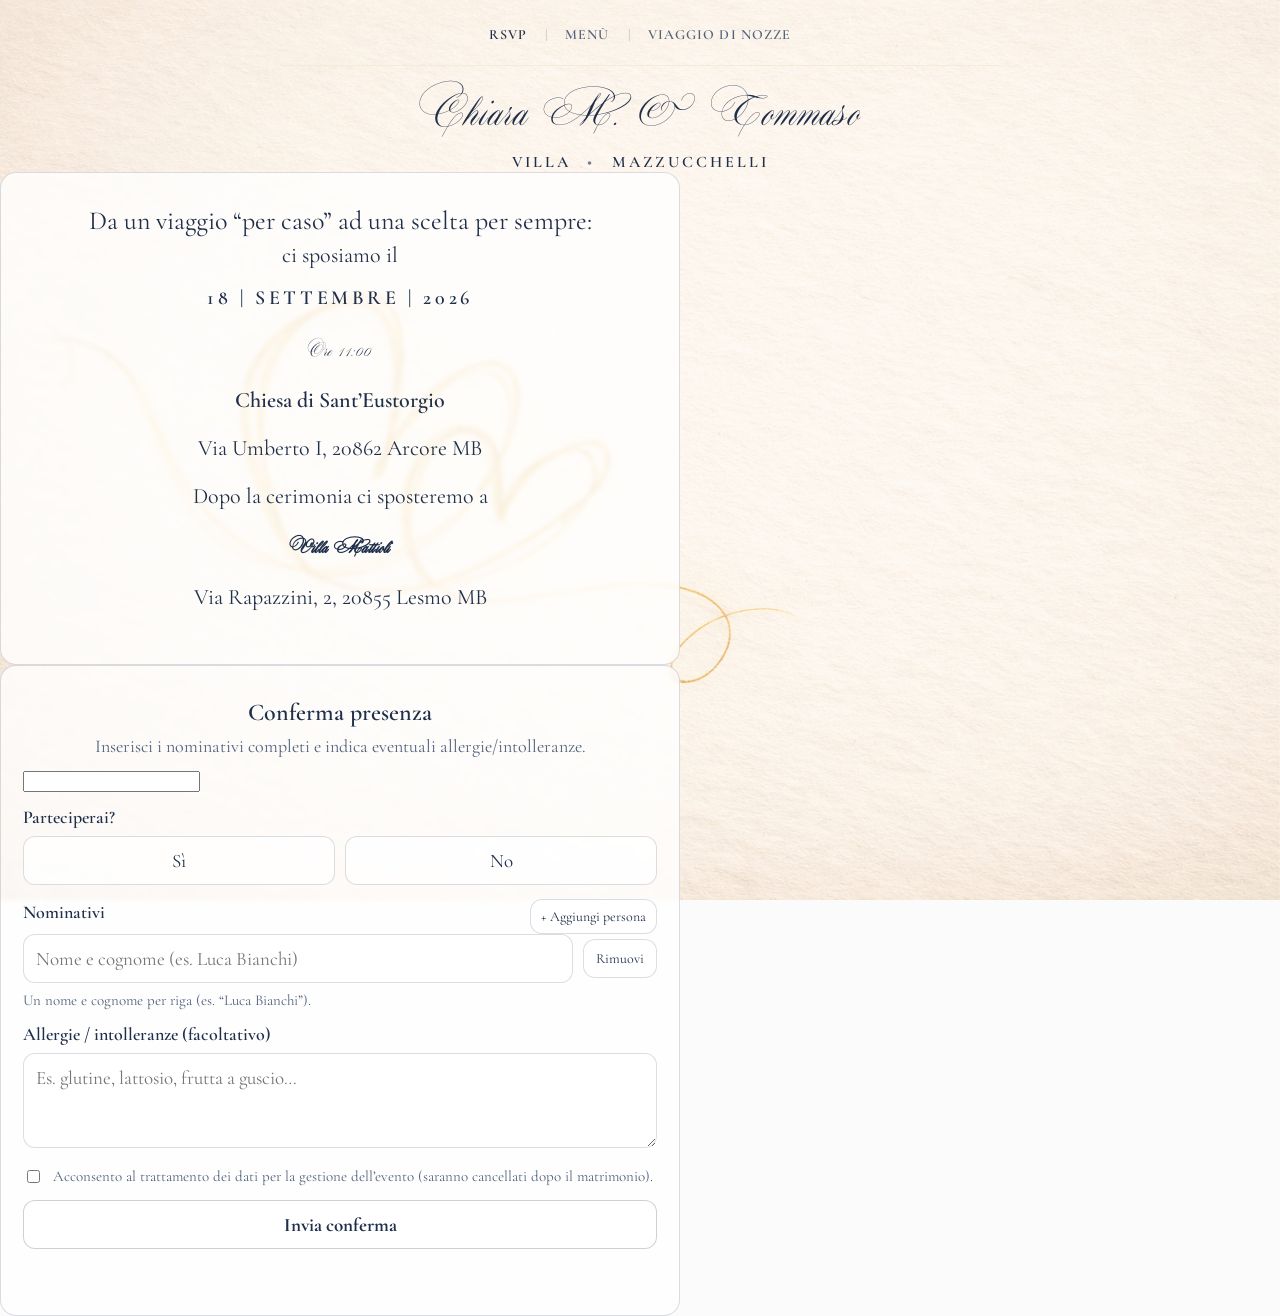
==== index.html @ c19ed65e "Update index.html" ====
<!doctype html>
<html lang="it">
<head>
  <meta charset="utf-8" />
  <meta name="viewport" content="width=device-width,initial-scale=1" />
  <title>Chiara & Tommaso — 18 Settembre 2026</title>
  <meta name="robots" content="noindex,nofollow" />

  <!-- Cormorant Garamond -->
  <link rel="preconnect" href="https://fonts.googleapis.com">
  <link rel="preconnect" href="https://fonts.gstatic.com" crossorigin>
  <link href="https://fonts.googleapis.com/css2?family=Cormorant+Garamond:wght@300;400;500;600&family=Waterfall&display=swap" rel="stylesheet">

 <link rel="stylesheet" href="style.css?v=1001">
</head>

<body class="bg-rsvp">

    <!-- HERO -->
<header class="hero">
<nav class="nav" aria-label="Navigazione">
  <a class="nav__link is-active" href="./">RSVP</a>
  <span class="nav__sep" aria-hidden="true">|</span>
  <a class="nav__link" href="menu.html">Menù</a>
  <span class="nav__sep" aria-hidden="true">|</span>
  <a class="nav__link" href="viaggio.html">Viaggio di nozze</a>
</nav>

  <!-- Monogramma + Cuori (avorio) -->

  <p class="names maratre">Chiara M. &amp; Tommaso</p>
  <p class="surnames"><span>VILLA</span> <span class="dot">•</span> <span>MAZZUCCHELLI</span></p>
</header>

    <!-- INVITO -->
    <section class="card">
      <p class="lead">Da un viaggio “per caso” ad una scelta per sempre:</p>
      <p class="lead2">ci sposiamo il</p>

      <p class="date">18 | SETTEMBRE | 2026</p>

      <div class="block">
        <p class="maratre">Ore 11:00</p>
        <p class="bold">Chiesa di Sant’Eustorgio</p>
        <p>Via Umberto I, 20862 Arcore MB</p>
      </div>

      <div class="block">
        <p>Dopo la cerimonia ci sposteremo a</p>
        <p class="bold maratre">Villa Mattioli</p>
        <p>Via Rapazzini, 2, 20855 Lesmo MB</p>
      </div>
    </section>

    <!-- RSVP -->
    <section class="card">
      <h2 class="title">Conferma presenza</h2>
      <p class="small">Inserisci i nominativi completi e indica eventuali allergie/intolleranze.</p>

      <form id="rsvpForm" class="form" autocomplete="on">
        <!-- Honeypot anti-spam (non compilare) -->
        <input type="text" name="website" id="website" class="hp" tabindex="-1" autocomplete="off" />

        <div class="row">
          <label class="label">Parteciperai?</label>
          <div class="segmented" role="group" aria-label="RSVP">
            <label class="seg">
              <input type="radio" name="rsvp" value="Sì" required>
              <span>Sì</span>
            </label>
            <label class="seg">
              <input type="radio" name="rsvp" value="No" required>
              <span>No</span>
            </label>
          </div>
        </div>

        <div class="row">
          <div class="between">
            <label class="label">Nominativi</label>
            <button type="button" class="btn ghost" id="addPerson">+ Aggiungi persona</button>
          </div>

          <div id="people" class="people"></div>
          <p class="hint">Un nome e cognome per riga (es. “Luca Bianchi”).</p>
        </div>

        <div class="row" id="allergieRow">
          <label class="label" for="allergie">Allergie / intolleranze (facoltativo)</label>
          <textarea class="input textarea" id="allergie" rows="3"
            placeholder="Es. glutine, lattosio, frutta a guscio…"></textarea>
        </div>

        <div class="row">
          <label class="check">
            <input type="checkbox" required />
            <span>Acconsento al trattamento dei dati per la gestione dell’evento (saranno cancellati dopo il matrimonio).</span>
          </label>
        </div>

        <button class="btn primary" type="submit" id="submitBtn">Invia conferma</button>
        <p class="status" id="status" aria-live="polite"></p>
      </form>
    </section>

  </main>

  <script src="script.js"></script>
</body>
</html>
---- style.css ----
:root{
  --ink:#1f2f4a;
  --muted:#51627d;
  --paper:#fbfbfb;
  --ivory:#F4E9D6;
  --card:rgba(255,255,255,.78);
  --line:rgba(31,47,74,.16);
}

*{ box-sizing:border-box; }

/* ===== FONT MARATRE ===== */
@font-face{
  font-family:"Maratre";
  src: url("assets/fonts/Maratre/Maratre.otf") format("opentype");
  font-weight:400;
  font-style:normal;
  font-display:swap;
}

.maratre{
  font-family:"Maratre","Cormorant Garamond",serif !important;
  letter-spacing:.02em;
}

/* Maratre: leggibilità (forzata) */
.names.maratre{
  font-size: clamp(42px, 4.6vw, 64px) !important;
  line-height: 1.05 !important;
}
.title.maratre{
  font-size: clamp(26px, 3.2vw, 36px) !important;
}
.block .maratre,
.bold.maratre{
  font-size: clamp(18px, 2.1vw, 24px) !important;
}

/* ===== BASE + BACKGROUND ===== */
.page, .hero, .card{ position:relative; z-index:2; }

body{
  margin:0;
  color:var(--ink);
  font-family:"Cormorant Garamond", serif;
  background: var(--paper);
  position:relative;
  overflow-x:hidden;
}

/* layer immagine */
body::before{
  content:"";
  position:fixed;
  inset:0;
  z-index:0;
  pointer-events:none;
  background-repeat:no-repeat;
  background-position:center;
  background-size:cover; /* full screen */
}

/* velo carta */
body::after{
  content:"";
  position:fixed;
  inset:0;
  z-index:1;
  pointer-events:none;
  background: rgba(244,233,214,0.06);
}

/* RSVP + MENU (cuori) */
body.bg-rsvp::before,
body.bg-menu::before{
  background-image:url("assets/img/sfondo-rsvp-2.PNG");
  background-position:left top;
  background-size:cover; /* full screen */
}

/* VIAGGIO (desktop wide) */
body.bg-viaggio::before{
  background-image:url("assets/img/sfondo-viaggio-webp.png");
  background-position:center;
  background-size:cover; /* full screen */
}

/* Mobile: usa versioni portrait per evitare crop “brutto” */
@media (max-width: 820px), (orientation: portrait){
  body::before, body::after{ position:absolute; }

  body.bg-rsvp::before,
  body.bg-menu::before{
    background-image:url("assets/img/sfondo-rsvp-2.PNG");
    background-position:center;
    background-size:cover;
  }

  body.bg-viaggio::before{
    background-image:url("assets/img/sfondo-viaggio-mobile.png");
    background-position:center;
    background-size:cover;
  }

  .names.maratre{ font-size: 44px !important; }
  .title.maratre{ font-size: 28px !important; }
  .block .maratre, .bold.maratre{ font-size: 19px !important; }
}

/* ===== LAYOUT ===== */
.page{
  min-height:100vh;
  display:flex;
  flex-direction:column;
  align-items:center;
  padding:56px 18px;
  gap:22px;
}

.hero{ text-align:center; margin-top:8px; }

.nav{
  display:flex;
  justify-content:center;
  align-items:center;
  gap:14px;
  margin:0 auto 14px;
  padding:10px 0 14px;
  width:min(720px, 100%);
  border-bottom: 1px solid rgba(244,233,214,.85);
}
.nav__link{
  text-decoration:none;
  color: var(--muted);
  font-weight:600;
  letter-spacing:.08em;
  text-transform:uppercase;
  font-size:14px;
  padding:8px 4px;
}
.nav__sep{ color: rgba(31,47,74,.32); font-size:14px; }
.nav__link.is-active{ color: var(--ink); }
.nav__link:hover{ color: var(--ink); }

.names{
  margin:0;
  color:var(--ink);
}
.surnames{
  margin:10px 0 0;
  letter-spacing:.18em;
  text-transform:uppercase;
  font-weight:600;
  color:var(--ink);
  font-size:16px;
}
.surnames .dot{ margin:0 .6em; opacity:.6; }

.card{
  width:min(680px, 100%);
  text-align:center;
  padding:32px 22px;
  background: var(--card);
  border-radius:16px;
  border:1px solid var(--line);
  backdrop-filter: blur(2px);
}

.lead{ font-size:26px; margin:0 0 6px; }
.lead2{ font-size:22px; margin:0 0 18px; }
.date{
  letter-spacing:0.18em;
  font-weight:600;
  margin:0 0 26px;
  font-size:20px;
}
.block{ margin:18px 0 0; font-size:22px; }
.bold{ font-weight:600; }
.title{ font-size:24px; margin:0 0 8px; font-weight:600; }
.small{ margin:0 0 12px; color:var(--muted); font-size:18px; }

/* FORM */
.form{ text-align:left; margin-top:14px; }
.row{ margin:14px 0; }
.label{ display:block; font-size:18px; margin:0 0 8px; font-weight:600; color:var(--ink); }
.input{
  width:100%;
  padding:12px;
  border-radius:12px;
  border:1px solid var(--line);
  background: rgba(255,255,255,.88);
  font-family: inherit;
  font-size:19px;
  color:var(--ink);
  outline:none;
}
.textarea{ resize:vertical; }
.segmented{ display:flex; gap:10px; }
.seg{ flex:1; border:1px solid var(--line); border-radius:12px; overflow:hidden; background: rgba(255,255,255,.75); }
.seg input{ display:none; }
.seg span{ display:block; padding:12px 10px; text-align:center; cursor:pointer; font-size:19px; }
.seg input:checked + span{ background: rgba(31,47,74,.08); font-weight:700; }
.between{ display:flex; align-items:center; justify-content:space-between; gap:12px; }
.people{ display:flex; flex-direction:column; gap:10px; }
.personRow{ display:flex; gap:10px; align-items:center; }
.personRow .input{ flex:1; }

button, .btn{ -webkit-appearance:none; appearance:none; }
.btn{
  border:1px solid var(--line);
  background: rgba(255,255,255,.78);
  padding:10px 12px;
  border-radius:12px;
  cursor:pointer;
  font-family: inherit;
  font-size:17px;
  color:var(--ink) !important;
  -webkit-text-fill-color: var(--ink) !important;
}
.btn.primary{
  width:100%;
  padding:12px 14px;
  font-size:19px;
  font-weight:700;
  background-color: rgba(255,255,255,.92) !important;
  border:1px solid rgba(31,47,74,.22) !important;
}
.btn.primary:disabled{ opacity:.7; }
.btn.ghost{ padding:8px 10px; font-size:14px; }
.btn.danger{ padding:10px 12px; font-size:14px; }
.hint{ margin:8px 0 0; color:var(--muted); font-size:15px; }
.check{ display:flex; gap:10px; align-items:flex-start; font-size:15px; color:var(--muted); }
.status{ margin:12px 0 0; text-align:center; font-size:16px; min-height:22px; }

/* MAP */
.mapWrap{
  margin:16px 0 0;
  border:1px solid rgba(31,47,74,.16);
  border-radius:18px;
  overflow:hidden;
  background: rgba(255,255,255,.72);
  box-shadow: 0 10px 30px rgba(31,47,74,.08);
}
.mapBar{
  display:flex;
  justify-content:space-between;
  align-items:center;
  padding:10px 14px;
  border-bottom:1px solid rgba(31,47,74,.12);
  color: var(--muted);
  font-size:14px;
}
.mapLabel{ letter-spacing:.06em; text-transform:uppercase; font-weight:600; }
.mapLink{
  text-decoration:none;
  color: var(--ink);
  font-weight:700;
  letter-spacing:.06em;
  text-transform:uppercase;
  font-size:13px;
  padding:6px 10px;
  border:1px solid rgba(31,47,74,.18);
  border-radius:999px;
  background: rgba(255,255,255,.65);
}
.mapWrap iframe{ width:100%; height:420px; border:0; display:block; }

/* MOBILE */
@media (max-width: 420px){
  .lead{ font-size:22px; }
  .lead2{ font-size:18px; }
  .block{ font-size:20px; }
  .date{ font-size:18px; }
  .mapWrap iframe{ height:340px; }
}
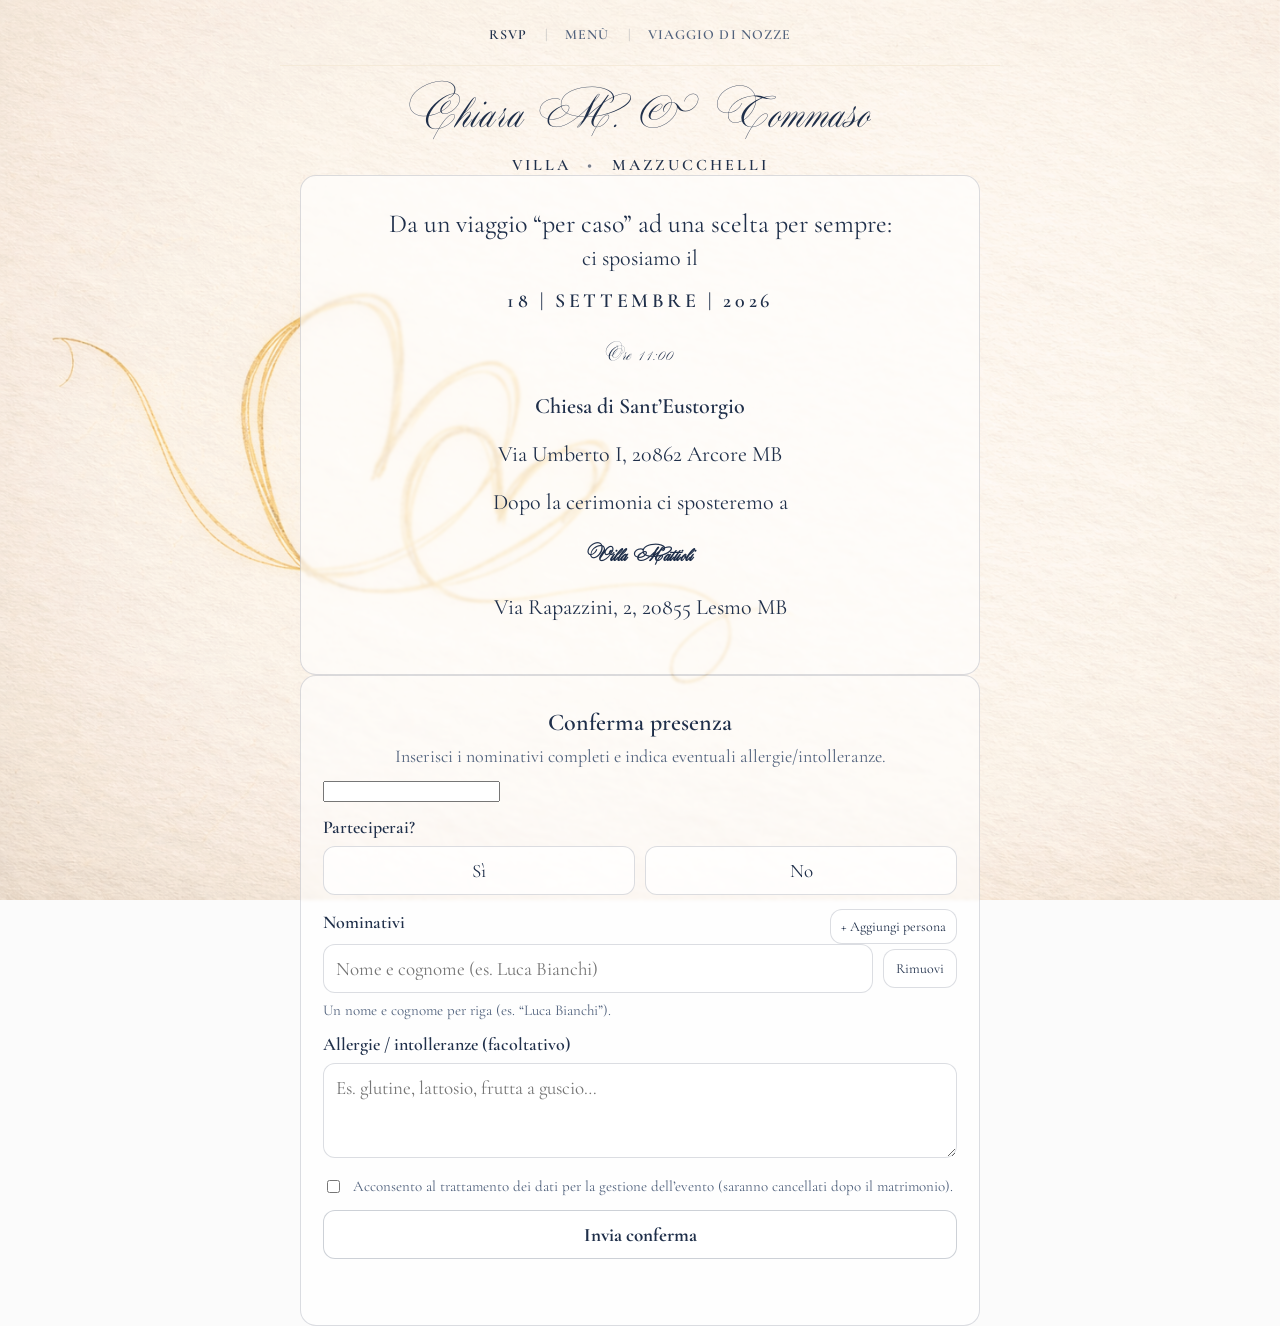
==== commit 924e1143: "Update index.html" ====
--- a/index.html
+++ b/index.html
@@ -11,7 +11,7 @@
   <link rel="preconnect" href="https://fonts.gstatic.com" crossorigin>
   <link href="https://fonts.googleapis.com/css2?family=Cormorant+Garamond:wght@300;400;500;600&family=Waterfall&display=swap" rel="stylesheet">
 
- <link rel="stylesheet" href="style.css?v=1001">
+ <link rel="stylesheet" href="style.css?v=10007">
 </head>
 
 <body class="bg-rsvp">
--- a/style.css
+++ b/style.css
@@ -273,3 +273,189 @@
   .date{ font-size:18px; }
   .mapWrap iframe{ height:340px; }
 }
+
+/* ===== FIX ALLINEAMENTO CARD (definitivo) ===== */
+.page{
+  align-items: center !important;
+}
+
+.card{
+  margin-left: auto !important;
+  margin-right: auto !important;
+  text-align: center !important;
+}
+
+/* solo il form deve stare a sinistra */
+.card form,
+.card .form{
+  text-align: left !important;
+}
+
+/* ===== VIAGGIO: SFONDO (nome file corretto) ===== */
+body.bg-viaggio::before{
+  background-image: url("assets/img/sfondo-viaggio-webp.png") !important;
+  background-size: cover !important;
+  background-position: center !important;
+  background-repeat: no-repeat !important;
+}
+
+@media (max-width: 820px), (orientation: portrait){
+  body.bg-viaggio::before{
+    background-image: url("assets/img/sfondo-viaggio-mobile.png") !important;
+    background-size: cover !important;
+    background-position: center !important;
+  }
+}
+
+/* ===== MARATRE LEGGIBILE (forzato) ===== */
+.maratre{
+  font-family:"Maratre","Cormorant Garamond",serif !important;
+  letter-spacing: .02em !important;
+}
+
+.names.maratre{
+  font-size: clamp(44px, 4.8vw, 66px) !important;
+  line-height: 1.05 !important;
+}
+
+.title.maratre{
+  font-size: clamp(28px, 3.4vw, 38px) !important;
+}
+
+.block .maratre,
+.bold.maratre{
+  font-size: clamp(19px, 2.2vw, 25px) !important;
+}
+
+@media (max-width: 420px){
+  .names.maratre{ font-size: 46px !important; }
+  .title.maratre{ font-size: 30px !important; }
+  .block .maratre, .bold.maratre{ font-size: 20px !important; }
+}
+
+/* ===== RSVP+MENU MOBILE: stessa posizione e stessa immagine ===== */
+@media (max-width: 820px), (orientation: portrait){
+  body.bg-rsvp::before,
+  body.bg-menu::before{
+    background-image: url("assets/img/sfondo-rsvp-mobile.png") !important;
+    background-size: cover !important;
+    background-position: left top !important; /* identico per entrambe */
+    background-repeat: no-repeat !important;
+  }
+}
+/* ===== CARD più trasparenti ===== */
+.card{
+  background: rgba(255,255,255,0.62) !important; /* prima era ~0.78 */
+  backdrop-filter: blur(1.5px) !important;
+  -webkit-backdrop-filter: blur(1.5px) !important;
+}
+/* ===== VIAGGIO: FORZATURA SFONDO (desktop + mobile) ===== */
+
+/* desktop */
+body.bg-viaggio{
+  background-image: url("assets/img/sfondo-viaggio-webp.png") !important;
+  background-size: cover !important;
+  background-position: center !important;
+  background-repeat: no-repeat !important;
+}
+body.bg-viaggio::before{
+  background-image: url("assets/img/sfondo-viaggio-webp.png") !important;
+  background-size: cover !important;
+  background-position: center !important;
+  background-repeat: no-repeat !important;
+}
+
+/* mobile */
+@media (max-width: 820px), (orientation: portrait){
+  body.bg-viaggio{
+    background-image: url("assets/img/sfondo-viaggio-mobile.png") !important;
+    background-size: cover !important;
+    background-position: center !important;
+    background-repeat: no-repeat !important;
+  }
+  body.bg-viaggio::before{
+    background-image: url("assets/img/sfondo-viaggio-mobile.png") !important;
+    background-size: cover !important;
+    background-position: center !important;
+    background-repeat: no-repeat !important;
+  }
+}
+
+/* ===== VIAGGIO DESKTOP: forza sfondo sul BODY (no dipendenza da ::before) ===== */
+@media (min-width: 821px){
+  body.bg-viaggio{
+    background-image: url("assets/img/sfondo-viaggio-webp.png") !important;
+    background-size: cover !important;
+    background-position: center !important;
+    background-repeat: no-repeat !important;
+    background-attachment: scroll !important;
+  }
+
+  /* se esiste un ::before che “copre”, lo spegniamo */
+ body.bg-viaggio::before{
+  background-image: url("assets/img/sfondo-viaggio-webp.png") !important;
+}
+}
+
+/* VIAGGIO: nessun taglio elementi */
+body.bg-viaggio::before{
+  background-size: contain !important;      /* non taglia */
+  background-position: center top !important; /* protegge l'alto */
+  background-repeat: no-repeat !important;
+  background-color: #f6efe6;               /* carta (fallback) */
+}
+@media (min-height: 850px){
+  body.bg-viaggio::before{
+    background-position: center center !important; /* fa respirare sopra/sotto */
+  }
+}
+body.bg-viaggio::before{
+  background-size: min(1800px, 100vw) auto !important;
+  background-position: center top !important;
+}
+
+/* Viaggio: desktop */
+@media (min-width: 821px){
+  body.bg-viaggio::before{
+    background-image: url("assets/img/sfondo-viaggio-desktop.png") !important;
+    background-size: cover !important;
+    background-position: center !important;
+    background-repeat: no-repeat !important;
+  }
+}
+
+
+
+
+
+/* ===============================
+   VIAGGIO: SFONDO STABILE (NO pseudo-layer)
+   =============================== */
+
+/* Spegne eventuali sfondi su pseudo-elementi che possono rompere desktop/mobile */
+body.bg-viaggio::before,
+body.bg-viaggio::after{
+  background-image: none !important;
+}
+
+/* Desktop */
+@media (min-width: 821px){
+  body.bg-viaggio{
+    background-image: url("assets/img/sfondo-viaggio-webp.png") !important;
+    background-size: cover !important;
+    background-position: center top !important;
+    background-repeat: no-repeat !important;
+    background-attachment: scroll !important;
+  }
+}
+
+/* Mobile */
+@media (max-width: 820px), (orientation: portrait){
+  body.bg-viaggio{
+    background-image: url("assets/img/sfondo-viaggio-mobile.png") !important;
+    background-size: cover !important;
+    background-position: center top !important;
+    background-repeat: no-repeat !important;
+    background-attachment: scroll !important;
+  }
+}
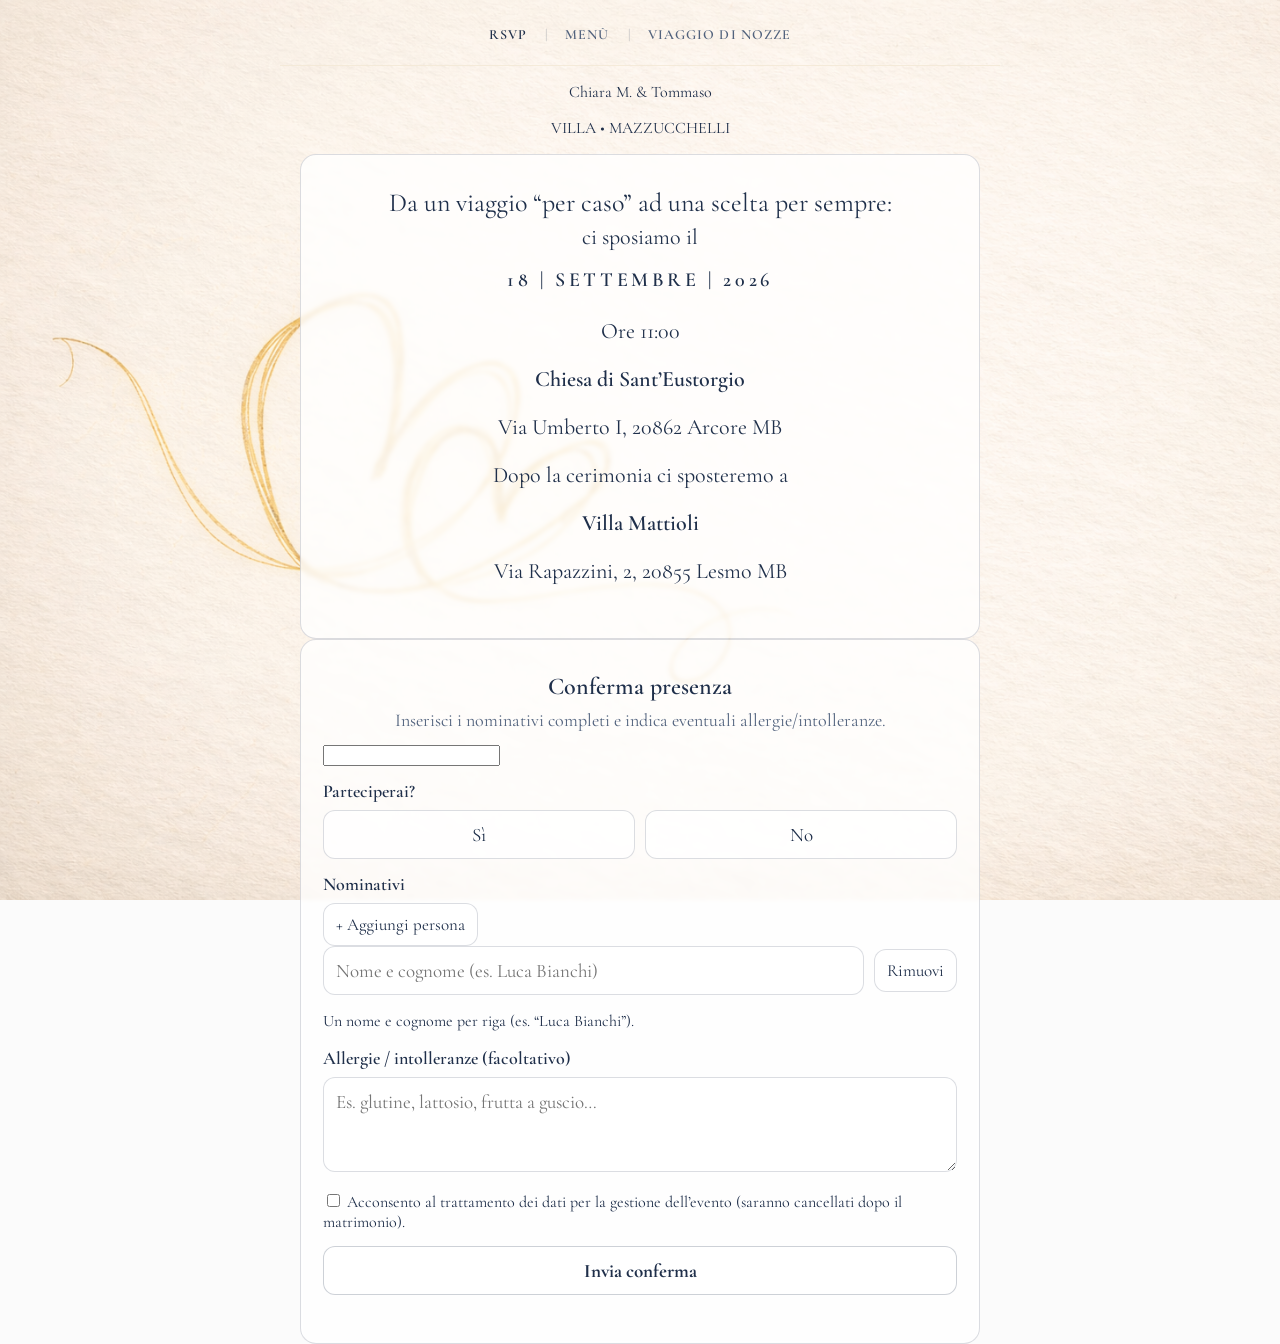
==== commit d1027a94: "Update index.html" ====
--- a/index.html
+++ b/index.html
@@ -11,7 +11,7 @@
   <link rel="preconnect" href="https://fonts.gstatic.com" crossorigin>
   <link href="https://fonts.googleapis.com/css2?family=Cormorant+Garamond:wght@300;400;500;600&family=Waterfall&display=swap" rel="stylesheet">
 
- <link rel="stylesheet" href="style.css?v=10007">
+ <link rel="stylesheet" href="style.css?v=9000">
 </head>
 
 <body class="bg-rsvp">
--- a/style.css
+++ b/style.css
@@ -9,105 +9,62 @@
 
 *{ box-sizing:border-box; }
 
-/* ===== FONT MARATRE ===== */
-@font-face{
-  font-family:"Maratre";
-  src: url("assets/fonts/Maratre/Maratre.otf") format("opentype");
-  font-weight:400;
-  font-style:normal;
-  font-display:swap;
-}
-
-.maratre{
-  font-family:"Maratre","Cormorant Garamond",serif !important;
-  letter-spacing:.02em;
-}
-
-/* Maratre: leggibilità (forzata) */
-.names.maratre{
-  font-size: clamp(42px, 4.6vw, 64px) !important;
-  line-height: 1.05 !important;
-}
-.title.maratre{
-  font-size: clamp(26px, 3.2vw, 36px) !important;
-}
-.block .maratre,
-.bold.maratre{
-  font-size: clamp(18px, 2.1vw, 24px) !important;
-}
-
-/* ===== BASE + BACKGROUND ===== */
-.page, .hero, .card{ position:relative; z-index:2; }
+/* ====== BASE ====== */
+html, body{
+  height:100%;
+}
 
 body{
   margin:0;
   color:var(--ink);
+  background-color:var(--paper);
   font-family:"Cormorant Garamond", serif;
-  background: var(--paper);
-  position:relative;
-  overflow-x:hidden;
-}
-
-/* layer immagine */
-body::before{
-  content:"";
-  position:fixed;
-  inset:0;
-  z-index:0;
-  pointer-events:none;
+
+  /* sfondo comune (si applica tramite classi) */
   background-repeat:no-repeat;
+  background-size:cover;          /* schermo pieno */
   background-position:center;
-  background-size:cover; /* full screen */
-}
-
-/* velo carta */
-body::after{
-  content:"";
-  position:fixed;
-  inset:0;
-  z-index:1;
-  pointer-events:none;
-  background: rgba(244,233,214,0.06);
-}
-
-/* RSVP + MENU (cuori) */
-body.bg-rsvp::before,
-body.bg-menu::before{
+  background-attachment:fixed;    /* desktop ok */
+  min-height:100vh;
+  min-height:100svh;
+  min-height:-webkit-fill-available;
+}
+
+/* ====== SFONDI DESKTOP (default) ====== */
+/* RSVP + MENU */
+body.bg-rsvp,
+body.bg-menu{
   background-image:url("assets/img/sfondo-rsvp-2.PNG");
-  background-position:left top;
-  background-size:cover; /* full screen */
-}
-
-/* VIAGGIO (desktop wide) */
-body.bg-viaggio::before{
+  background-position:left top;   /* cuori a sinistra */
+}
+
+/* VIAGGIO */
+body.bg-viaggio{
   background-image:url("assets/img/sfondo-viaggio-webp.png");
-  background-position:center;
-  background-size:cover; /* full screen */
-}
-
-/* Mobile: usa versioni portrait per evitare crop “brutto” */
+  background-position:center top; /* protegge l’alto */
+}
+
+/* ====== MOBILE ====== */
 @media (max-width: 820px), (orientation: portrait){
-  body::before, body::after{ position:absolute; }
-
-  body.bg-rsvp::before,
-  body.bg-menu::before{
-    background-image:url("assets/img/sfondo-rsvp-2.PNG");
-    background-position:center;
-    background-size:cover;
+  body{
+    background-attachment:scroll; /* evita bug iOS */
   }
 
-  body.bg-viaggio::before{
+  /* RSVP + MENU: usa versione mobile se esiste */
+  body.bg-rsvp,
+  body.bg-menu{
+    background-image:url("assets/img/sfondo-rsvp-mobile.png");
+    background-position:left top;
+  }
+
+  /* VIAGGIO: usa versione mobile */
+  body.bg-viaggio{
     background-image:url("assets/img/sfondo-viaggio-mobile.png");
-    background-position:center;
-    background-size:cover;
+    background-position:center top;
   }
-
-  .names.maratre{ font-size: 44px !important; }
-  .title.maratre{ font-size: 28px !important; }
-  .block .maratre, .bold.maratre{ font-size: 19px !important; }
-}
-
-/* ===== LAYOUT ===== */
+}
+
+/* ====== LAYOUT (non tocchiamo la card: centrata) ====== */
 .page{
   min-height:100vh;
   display:flex;
@@ -117,8 +74,12 @@
   gap:22px;
 }
 
-.hero{ text-align:center; margin-top:8px; }
-
+.hero{
+  text-align:center;
+  margin-top:8px;
+}
+
+/* NAV */
 .nav{
   display:flex;
   justify-content:center;
@@ -129,6 +90,7 @@
   width:min(720px, 100%);
   border-bottom: 1px solid rgba(244,233,214,.85);
 }
+
 .nav__link{
   text-decoration:none;
   color: var(--muted);
@@ -138,24 +100,12 @@
   font-size:14px;
   padding:8px 4px;
 }
+
 .nav__sep{ color: rgba(31,47,74,.32); font-size:14px; }
 .nav__link.is-active{ color: var(--ink); }
 .nav__link:hover{ color: var(--ink); }
 
-.names{
-  margin:0;
-  color:var(--ink);
-}
-.surnames{
-  margin:10px 0 0;
-  letter-spacing:.18em;
-  text-transform:uppercase;
-  font-weight:600;
-  color:var(--ink);
-  font-size:16px;
-}
-.surnames .dot{ margin:0 .6em; opacity:.6; }
-
+/* CARD (centrata come deve essere) */
 .card{
   width:min(680px, 100%);
   text-align:center;
@@ -164,25 +114,40 @@
   border-radius:16px;
   border:1px solid var(--line);
   backdrop-filter: blur(2px);
-}
-
+  -webkit-backdrop-filter: blur(2px);
+  margin-left:auto;
+  margin-right:auto;
+}
+
+/* Tipografia base */
 .lead{ font-size:26px; margin:0 0 6px; }
 .lead2{ font-size:22px; margin:0 0 18px; }
+
 .date{
   letter-spacing:0.18em;
   font-weight:600;
   margin:0 0 26px;
   font-size:20px;
 }
+
 .block{ margin:18px 0 0; font-size:22px; }
 .bold{ font-weight:600; }
+
 .title{ font-size:24px; margin:0 0 8px; font-weight:600; }
 .small{ margin:0 0 12px; color:var(--muted); font-size:18px; }
 
-/* FORM */
+/* Form: solo lui a sinistra (card resta centrata) */
 .form{ text-align:left; margin-top:14px; }
 .row{ margin:14px 0; }
-.label{ display:block; font-size:18px; margin:0 0 8px; font-weight:600; color:var(--ink); }
+
+.label{
+  display:block;
+  font-size:18px;
+  margin:0 0 8px;
+  font-weight:600;
+  color:var(--ink);
+}
+
 .input{
   width:100%;
   padding:12px;
@@ -191,20 +156,39 @@
   background: rgba(255,255,255,.88);
   font-family: inherit;
   font-size:19px;
-  color:var(--ink);
   outline:none;
-}
-.textarea{ resize:vertical; }
+  color:var(--ink);
+}
+
+.textarea{ resize: vertical; }
+
 .segmented{ display:flex; gap:10px; }
-.seg{ flex:1; border:1px solid var(--line); border-radius:12px; overflow:hidden; background: rgba(255,255,255,.75); }
+.seg{
+  flex:1;
+  border:1px solid var(--line);
+  border-radius:12px;
+  overflow:hidden;
+  background: rgba(255,255,255,.75);
+}
 .seg input{ display:none; }
-.seg span{ display:block; padding:12px 10px; text-align:center; cursor:pointer; font-size:19px; }
-.seg input:checked + span{ background: rgba(31,47,74,.08); font-weight:700; }
-.between{ display:flex; align-items:center; justify-content:space-between; gap:12px; }
+.seg span{
+  display:block;
+  padding:12px 10px;
+  text-align:center;
+  cursor:pointer;
+  font-size:19px;
+  color:var(--ink);
+}
+.seg input:checked + span{
+  background: rgba(31,47,74,.08);
+  font-weight:700;
+}
+
 .people{ display:flex; flex-direction:column; gap:10px; }
 .personRow{ display:flex; gap:10px; align-items:center; }
 .personRow .input{ flex:1; }
 
+/* Bottoni */
 button, .btn{ -webkit-appearance:none; appearance:none; }
 .btn{
   border:1px solid var(--line);
@@ -226,13 +210,8 @@
   border:1px solid rgba(31,47,74,.22) !important;
 }
 .btn.primary:disabled{ opacity:.7; }
-.btn.ghost{ padding:8px 10px; font-size:14px; }
-.btn.danger{ padding:10px 12px; font-size:14px; }
-.hint{ margin:8px 0 0; color:var(--muted); font-size:15px; }
-.check{ display:flex; gap:10px; align-items:flex-start; font-size:15px; color:var(--muted); }
-.status{ margin:12px 0 0; text-align:center; font-size:16px; min-height:22px; }
-
-/* MAP */
+
+/* Map */
 .mapWrap{
   margin:16px 0 0;
   border:1px solid rgba(31,47,74,.16);
@@ -265,7 +244,7 @@
 }
 .mapWrap iframe{ width:100%; height:420px; border:0; display:block; }
 
-/* MOBILE */
+/* Mobile tweaks */
 @media (max-width: 420px){
   .lead{ font-size:22px; }
   .lead2{ font-size:18px; }
@@ -273,189 +252,3 @@
   .date{ font-size:18px; }
   .mapWrap iframe{ height:340px; }
 }
-
-/* ===== FIX ALLINEAMENTO CARD (definitivo) ===== */
-.page{
-  align-items: center !important;
-}
-
-.card{
-  margin-left: auto !important;
-  margin-right: auto !important;
-  text-align: center !important;
-}
-
-/* solo il form deve stare a sinistra */
-.card form,
-.card .form{
-  text-align: left !important;
-}
-
-/* ===== VIAGGIO: SFONDO (nome file corretto) ===== */
-body.bg-viaggio::before{
-  background-image: url("assets/img/sfondo-viaggio-webp.png") !important;
-  background-size: cover !important;
-  background-position: center !important;
-  background-repeat: no-repeat !important;
-}
-
-@media (max-width: 820px), (orientation: portrait){
-  body.bg-viaggio::before{
-    background-image: url("assets/img/sfondo-viaggio-mobile.png") !important;
-    background-size: cover !important;
-    background-position: center !important;
-  }
-}
-
-/* ===== MARATRE LEGGIBILE (forzato) ===== */
-.maratre{
-  font-family:"Maratre","Cormorant Garamond",serif !important;
-  letter-spacing: .02em !important;
-}
-
-.names.maratre{
-  font-size: clamp(44px, 4.8vw, 66px) !important;
-  line-height: 1.05 !important;
-}
-
-.title.maratre{
-  font-size: clamp(28px, 3.4vw, 38px) !important;
-}
-
-.block .maratre,
-.bold.maratre{
-  font-size: clamp(19px, 2.2vw, 25px) !important;
-}
-
-@media (max-width: 420px){
-  .names.maratre{ font-size: 46px !important; }
-  .title.maratre{ font-size: 30px !important; }
-  .block .maratre, .bold.maratre{ font-size: 20px !important; }
-}
-
-/* ===== RSVP+MENU MOBILE: stessa posizione e stessa immagine ===== */
-@media (max-width: 820px), (orientation: portrait){
-  body.bg-rsvp::before,
-  body.bg-menu::before{
-    background-image: url("assets/img/sfondo-rsvp-mobile.png") !important;
-    background-size: cover !important;
-    background-position: left top !important; /* identico per entrambe */
-    background-repeat: no-repeat !important;
-  }
-}
-/* ===== CARD più trasparenti ===== */
-.card{
-  background: rgba(255,255,255,0.62) !important; /* prima era ~0.78 */
-  backdrop-filter: blur(1.5px) !important;
-  -webkit-backdrop-filter: blur(1.5px) !important;
-}
-/* ===== VIAGGIO: FORZATURA SFONDO (desktop + mobile) ===== */
-
-/* desktop */
-body.bg-viaggio{
-  background-image: url("assets/img/sfondo-viaggio-webp.png") !important;
-  background-size: cover !important;
-  background-position: center !important;
-  background-repeat: no-repeat !important;
-}
-body.bg-viaggio::before{
-  background-image: url("assets/img/sfondo-viaggio-webp.png") !important;
-  background-size: cover !important;
-  background-position: center !important;
-  background-repeat: no-repeat !important;
-}
-
-/* mobile */
-@media (max-width: 820px), (orientation: portrait){
-  body.bg-viaggio{
-    background-image: url("assets/img/sfondo-viaggio-mobile.png") !important;
-    background-size: cover !important;
-    background-position: center !important;
-    background-repeat: no-repeat !important;
-  }
-  body.bg-viaggio::before{
-    background-image: url("assets/img/sfondo-viaggio-mobile.png") !important;
-    background-size: cover !important;
-    background-position: center !important;
-    background-repeat: no-repeat !important;
-  }
-}
-
-/* ===== VIAGGIO DESKTOP: forza sfondo sul BODY (no dipendenza da ::before) ===== */
-@media (min-width: 821px){
-  body.bg-viaggio{
-    background-image: url("assets/img/sfondo-viaggio-webp.png") !important;
-    background-size: cover !important;
-    background-position: center !important;
-    background-repeat: no-repeat !important;
-    background-attachment: scroll !important;
-  }
-
-  /* se esiste un ::before che “copre”, lo spegniamo */
- body.bg-viaggio::before{
-  background-image: url("assets/img/sfondo-viaggio-webp.png") !important;
-}
-}
-
-/* VIAGGIO: nessun taglio elementi */
-body.bg-viaggio::before{
-  background-size: contain !important;      /* non taglia */
-  background-position: center top !important; /* protegge l'alto */
-  background-repeat: no-repeat !important;
-  background-color: #f6efe6;               /* carta (fallback) */
-}
-@media (min-height: 850px){
-  body.bg-viaggio::before{
-    background-position: center center !important; /* fa respirare sopra/sotto */
-  }
-}
-body.bg-viaggio::before{
-  background-size: min(1800px, 100vw) auto !important;
-  background-position: center top !important;
-}
-
-/* Viaggio: desktop */
-@media (min-width: 821px){
-  body.bg-viaggio::before{
-    background-image: url("assets/img/sfondo-viaggio-desktop.png") !important;
-    background-size: cover !important;
-    background-position: center !important;
-    background-repeat: no-repeat !important;
-  }
-}
-
-
-
-
-
-/* ===============================
-   VIAGGIO: SFONDO STABILE (NO pseudo-layer)
-   =============================== */
-
-/* Spegne eventuali sfondi su pseudo-elementi che possono rompere desktop/mobile */
-body.bg-viaggio::before,
-body.bg-viaggio::after{
-  background-image: none !important;
-}
-
-/* Desktop */
-@media (min-width: 821px){
-  body.bg-viaggio{
-    background-image: url("assets/img/sfondo-viaggio-webp.png") !important;
-    background-size: cover !important;
-    background-position: center top !important;
-    background-repeat: no-repeat !important;
-    background-attachment: scroll !important;
-  }
-}
-
-/* Mobile */
-@media (max-width: 820px), (orientation: portrait){
-  body.bg-viaggio{
-    background-image: url("assets/img/sfondo-viaggio-mobile.png") !important;
-    background-size: cover !important;
-    background-position: center top !important;
-    background-repeat: no-repeat !important;
-    background-attachment: scroll !important;
-  }
-}
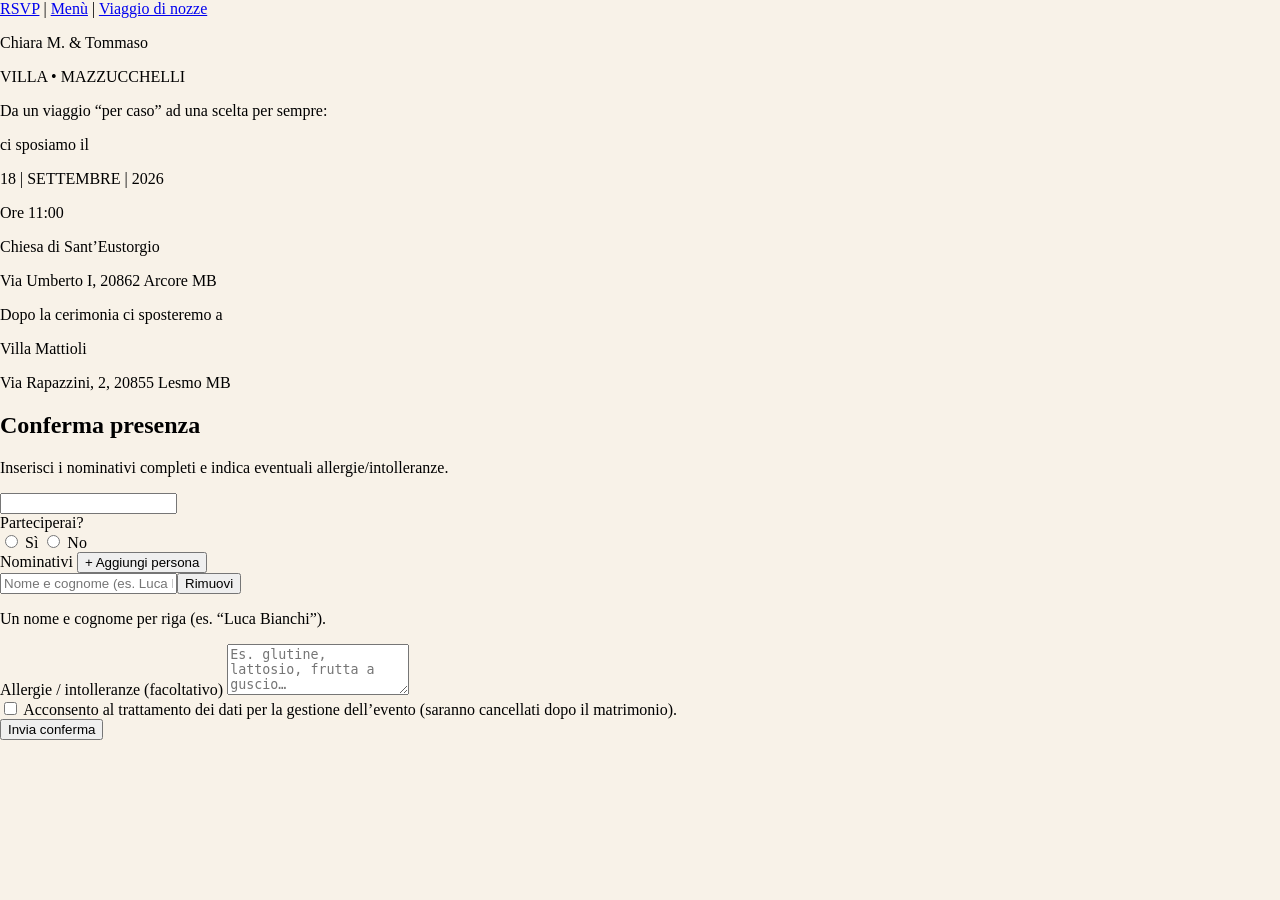
==== commit 247682f5: "Update index.html" ====
--- a/index.html
+++ b/index.html
@@ -14,7 +14,7 @@
  <link rel="stylesheet" href="style.css?v=9000">
 </head>
 
-<body class="bg-rsvp">
+<body class="rsvp-page">
 
     <!-- HERO -->
 <header class="hero">
--- a/style.css
+++ b/style.css
@@ -9,246 +9,80 @@
 
 *{ box-sizing:border-box; }
 
-/* ====== BASE ====== */
-html, body{
-  height:100%;
+/* =========================
+   SFONDI GENERALI
+========================= */
+
+html,
+body {
+  margin: 0;
+  padding: 0;
+  min-height: 100%;
 }
 
-body{
-  margin:0;
-  color:var(--ink);
-  background-color:var(--paper);
-  font-family:"Cormorant Garamond", serif;
-
-  /* sfondo comune (si applica tramite classi) */
-  background-repeat:no-repeat;
-  background-size:cover;          /* schermo pieno */
-  background-position:center;
-  background-attachment:fixed;    /* desktop ok */
-  min-height:100vh;
-  min-height:100svh;
-  min-height:-webkit-fill-available;
+body {
+  background-color: #f8f2e8;
+  background-repeat: no-repeat;
+  background-size: cover;
+  background-position: top center;
 }
 
-/* ====== SFONDI DESKTOP (default) ====== */
-/* RSVP + MENU */
-body.bg-rsvp,
-body.bg-menu{
-  background-image:url("assets/img/sfondo-rsvp-2.PNG");
-  background-position:left top;   /* cuori a sinistra */
+
+/* =========================
+   PAGINA RSVP / CUORI
+========================= */
+
+body.rsvp-page {
+  background-image: url("sfondo-rsvp-webp.png");
 }
 
-/* VIAGGIO */
-body.bg-viaggio{
-  background-image:url("assets/img/sfondo-viaggio-webp.png");
-  background-position:center top; /* protegge l’alto */
+
+/* =========================
+   PAGINA VIAGGIO
+========================= */
+
+body.viaggio-page {
+  background-image: url("sfondo-viaggio-webp.png");
 }
 
-/* ====== MOBILE ====== */
-@media (max-width: 820px), (orientation: portrait){
-  body{
-    background-attachment:scroll; /* evita bug iOS */
+
+/* =========================
+   MOBILE
+========================= */
+
+@media (max-width: 768px) {
+  body.rsvp-page {
+    background-image: url("sfondo-rsvp-mobile.png");
+    background-size: cover;
+    background-position: top center;
   }
 
-  /* RSVP + MENU: usa versione mobile se esiste */
-  body.bg-rsvp,
-  body.bg-menu{
-    background-image:url("assets/img/sfondo-rsvp-mobile.png");
-    background-position:left top;
-  }
-
-  /* VIAGGIO: usa versione mobile */
-  body.bg-viaggio{
-    background-image:url("assets/img/sfondo-viaggio-mobile.png");
-    background-position:center top;
+  body.viaggio-page {
+    background-image: url("sfondo-viaggio-mobile.png");
+    background-size: cover;
+    background-position: top center;
   }
 }
 
-/* ====== LAYOUT (non tocchiamo la card: centrata) ====== */
-.page{
-  min-height:100vh;
-  display:flex;
-  flex-direction:column;
-  align-items:center;
-  padding:56px 18px;
-  gap:22px;
+
+/* =========================
+   CONTENUTO / CARD
+   Non modifica lo stile della card,
+   serve solo a mantenerla centrata.
+========================= */
+
+.page-wrapper {
+  min-height: 100dvh;
+  display: flex;
+  justify-content: center;
+  align-items: center;
+  padding: 48px 20px;
+  box-sizing: border-box;
 }
 
-.hero{
-  text-align:center;
-  margin-top:8px;
+@media (max-width: 768px) {
+  .page-wrapper {
+    min-height: 100dvh;
+    padding: 32px 16px;
+  }
 }
-
-/* NAV */
-.nav{
-  display:flex;
-  justify-content:center;
-  align-items:center;
-  gap:14px;
-  margin:0 auto 14px;
-  padding:10px 0 14px;
-  width:min(720px, 100%);
-  border-bottom: 1px solid rgba(244,233,214,.85);
-}
-
-.nav__link{
-  text-decoration:none;
-  color: var(--muted);
-  font-weight:600;
-  letter-spacing:.08em;
-  text-transform:uppercase;
-  font-size:14px;
-  padding:8px 4px;
-}
-
-.nav__sep{ color: rgba(31,47,74,.32); font-size:14px; }
-.nav__link.is-active{ color: var(--ink); }
-.nav__link:hover{ color: var(--ink); }
-
-/* CARD (centrata come deve essere) */
-.card{
-  width:min(680px, 100%);
-  text-align:center;
-  padding:32px 22px;
-  background: var(--card);
-  border-radius:16px;
-  border:1px solid var(--line);
-  backdrop-filter: blur(2px);
-  -webkit-backdrop-filter: blur(2px);
-  margin-left:auto;
-  margin-right:auto;
-}
-
-/* Tipografia base */
-.lead{ font-size:26px; margin:0 0 6px; }
-.lead2{ font-size:22px; margin:0 0 18px; }
-
-.date{
-  letter-spacing:0.18em;
-  font-weight:600;
-  margin:0 0 26px;
-  font-size:20px;
-}
-
-.block{ margin:18px 0 0; font-size:22px; }
-.bold{ font-weight:600; }
-
-.title{ font-size:24px; margin:0 0 8px; font-weight:600; }
-.small{ margin:0 0 12px; color:var(--muted); font-size:18px; }
-
-/* Form: solo lui a sinistra (card resta centrata) */
-.form{ text-align:left; margin-top:14px; }
-.row{ margin:14px 0; }
-
-.label{
-  display:block;
-  font-size:18px;
-  margin:0 0 8px;
-  font-weight:600;
-  color:var(--ink);
-}
-
-.input{
-  width:100%;
-  padding:12px;
-  border-radius:12px;
-  border:1px solid var(--line);
-  background: rgba(255,255,255,.88);
-  font-family: inherit;
-  font-size:19px;
-  outline:none;
-  color:var(--ink);
-}
-
-.textarea{ resize: vertical; }
-
-.segmented{ display:flex; gap:10px; }
-.seg{
-  flex:1;
-  border:1px solid var(--line);
-  border-radius:12px;
-  overflow:hidden;
-  background: rgba(255,255,255,.75);
-}
-.seg input{ display:none; }
-.seg span{
-  display:block;
-  padding:12px 10px;
-  text-align:center;
-  cursor:pointer;
-  font-size:19px;
-  color:var(--ink);
-}
-.seg input:checked + span{
-  background: rgba(31,47,74,.08);
-  font-weight:700;
-}
-
-.people{ display:flex; flex-direction:column; gap:10px; }
-.personRow{ display:flex; gap:10px; align-items:center; }
-.personRow .input{ flex:1; }
-
-/* Bottoni */
-button, .btn{ -webkit-appearance:none; appearance:none; }
-.btn{
-  border:1px solid var(--line);
-  background: rgba(255,255,255,.78);
-  padding:10px 12px;
-  border-radius:12px;
-  cursor:pointer;
-  font-family: inherit;
-  font-size:17px;
-  color:var(--ink) !important;
-  -webkit-text-fill-color: var(--ink) !important;
-}
-.btn.primary{
-  width:100%;
-  padding:12px 14px;
-  font-size:19px;
-  font-weight:700;
-  background-color: rgba(255,255,255,.92) !important;
-  border:1px solid rgba(31,47,74,.22) !important;
-}
-.btn.primary:disabled{ opacity:.7; }
-
-/* Map */
-.mapWrap{
-  margin:16px 0 0;
-  border:1px solid rgba(31,47,74,.16);
-  border-radius:18px;
-  overflow:hidden;
-  background: rgba(255,255,255,.72);
-  box-shadow: 0 10px 30px rgba(31,47,74,.08);
-}
-.mapBar{
-  display:flex;
-  justify-content:space-between;
-  align-items:center;
-  padding:10px 14px;
-  border-bottom:1px solid rgba(31,47,74,.12);
-  color: var(--muted);
-  font-size:14px;
-}
-.mapLabel{ letter-spacing:.06em; text-transform:uppercase; font-weight:600; }
-.mapLink{
-  text-decoration:none;
-  color: var(--ink);
-  font-weight:700;
-  letter-spacing:.06em;
-  text-transform:uppercase;
-  font-size:13px;
-  padding:6px 10px;
-  border:1px solid rgba(31,47,74,.18);
-  border-radius:999px;
-  background: rgba(255,255,255,.65);
-}
-.mapWrap iframe{ width:100%; height:420px; border:0; display:block; }
-
-/* Mobile tweaks */
-@media (max-width: 420px){
-  .lead{ font-size:22px; }
-  .lead2{ font-size:18px; }
-  .block{ font-size:20px; }
-  .date{ font-size:18px; }
-  .mapWrap iframe{ height:340px; }
-}
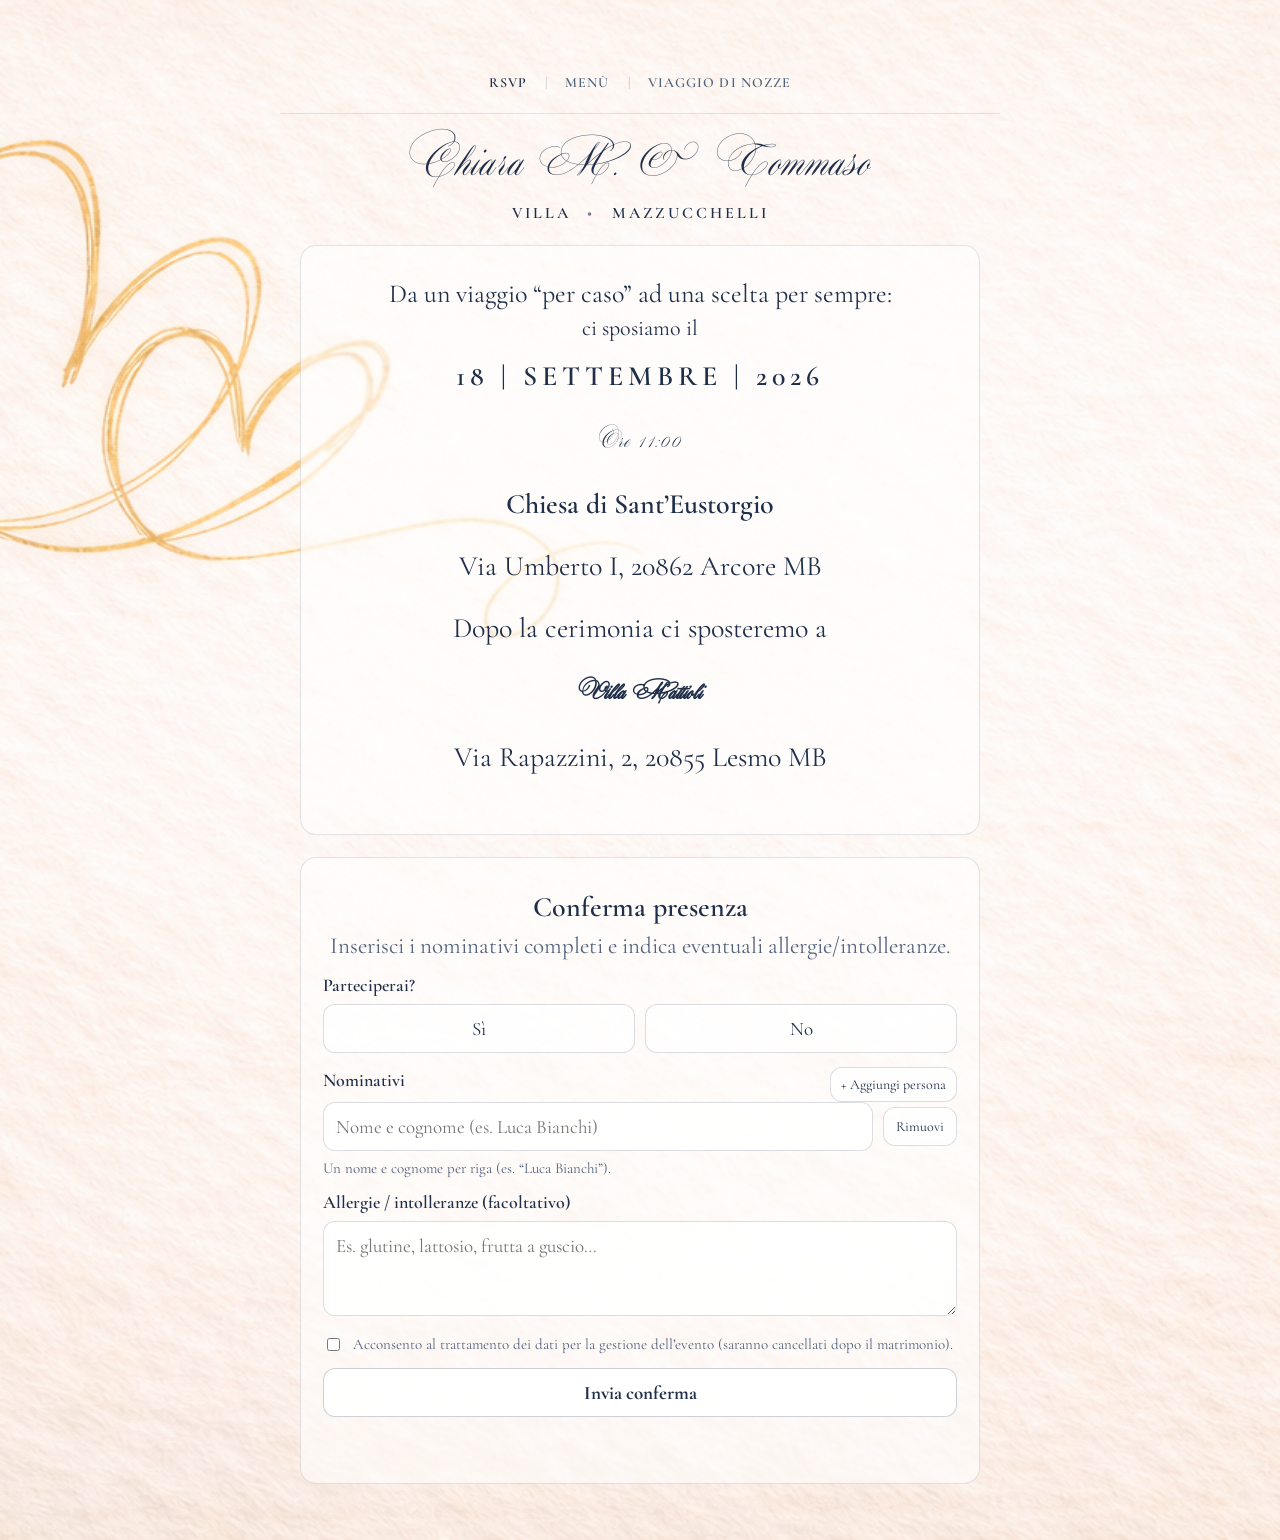
==== commit a28b4275: "Update index.html" ====
--- a/index.html
+++ b/index.html
@@ -11,7 +11,7 @@
   <link rel="preconnect" href="https://fonts.gstatic.com" crossorigin>
   <link href="https://fonts.googleapis.com/css2?family=Cormorant+Garamond:wght@300;400;500;600&family=Waterfall&display=swap" rel="stylesheet">
 
- <link rel="stylesheet" href="style.css?v=9000">
+ <link rel="stylesheet" href="style.css?v=9001">
 </head>
 
 <body class="rsvp-page">
--- a/style.css
+++ b/style.css
@@ -3,86 +3,635 @@
   --muted:#51627d;
   --paper:#fbfbfb;
   --ivory:#F4E9D6;
-  --card:rgba(255,255,255,.78);
+  --card:rgba(255,255,255,.66);
   --line:rgba(31,47,74,.16);
 }
 
-*{ box-sizing:border-box; }
-
-/* =========================
-   SFONDI GENERALI
-========================= */
-
-html,
-body {
-  margin: 0;
-  padding: 0;
-  min-height: 100%;
-}
-
-body {
-  background-color: #f8f2e8;
-  background-repeat: no-repeat;
+*{
+  box-sizing:border-box;
+}
+
+@font-face{
+  font-family:"Maratre";
+  src:url("assets/fonts/Maratre/Maratre.otf") format("opentype");
+  font-weight:400;
+  font-style:normal;
+  font-display:swap;
+}
+
+html{
+  min-height:100%;
+}
+
+body{
+  margin:0;
+  padding:56px 18px;
+  min-height:100vh;
+  color:var(--ink);
+  font-family:"Cormorant Garamond", serif;
+  background-color:#f6efe6;
+  background-repeat:no-repeat;
+  background-position:top center;
+  background-size:cover;
+  overflow-x:hidden;
+
+  display:flex;
+  flex-direction:column;
+  align-items:center;
+  gap:22px;
+}
+
+/* RSVP + MENU */
+body.rsvp-page,
+body.bg-rsvp,
+body.bg-menu{
+  background-image:url("assets/img/sfondo-rsvp-webp.png");
+}
+
+/* VIAGGIO */
+body.viaggio-page,
+body.bg-viaggio{
+  background-image:url("assets/img/sfondo-viaggio-webp.png");
+}
+
+/* MOBILE */
+@media (max-width:820px), (orientation:portrait){
+  body{
+    padding:40px 16px;
+    background-size:cover;
+  }
+
+  body.rsvp-page,
+  body.bg-rsvp,
+  body.bg-menu{
+    background-image:url("assets/img/sfondo-rsvp-mobile.png");
+    background-position:center 28%;
+  }
+
+  body.viaggio-page,
+  body.bg-viaggio{
+    background-image:url("assets/img/sfondo-viaggio-mobile.png");
+    background-size:100% 100%;
+    background-position:top center;
+  }
+}
+
+/* TYPOGRAPHY */
+
+.maratre{
+  font-family:"Maratre","Cormorant Garamond",serif !important;
+  letter-spacing:.02em !important;
+  line-height:1.2 !important;
+}
+
+.names.maratre{
+  font-size:clamp(44px, 4.8vw, 66px) !important;
+  line-height:1.05 !important;
+}
+
+.title.maratre{
+  font-size:clamp(28px, 3.4vw, 38px) !important;
+}
+
+.block .maratre,
+.bold.maratre{
+  font-size:clamp(19px, 2.2vw, 25px) !important;
+}
+
+/* HEADER + NAV */
+
+.hero{
+  width:min(720px, 100%);
+  text-align:center;
+  margin:0 auto;
+}
+
+.nav{
+  display:flex;
+  justify-content:center;
+  align-items:center;
+  gap:14px;
+  margin:0 auto 14px;
+  padding:10px 0 14px;
+  width:min(720px, 100%);
+  border-bottom:1px solid rgba(31,47,74,.12);
+}
+
+.nav__link{
+  text-decoration:none;
+  color:var(--muted);
+  font-weight:600;
+  letter-spacing:.08em;
+  text-transform:uppercase;
+  font-size:14px;
+  padding:8px 4px;
+}
+
+.nav__sep{
+  color:rgba(31,47,74,.32);
+  font-size:14px;
+}
+
+.nav__link.is-active,
+.nav__link:hover{
+  color:var(--ink);
+}
+
+.names{
+  margin:0;
+  color:var(--ink);
+}
+
+.surnames{
+  margin:10px 0 0;
+  letter-spacing:.18em;
+  text-transform:uppercase;
+  font-weight:600;
+  color:var(--ink);
+  font-size:16px;
+}
+
+.surnames .dot{
+  margin:0 .6em;
+  opacity:.6;
+}
+
+/* CARD */
+
+.card{
+  width:min(680px, 100%);
+  text-align:center;
+  padding:32px 22px;
+  background:rgba(255,255,255,.56);
+  border-radius:16px;
+  border:1px solid rgba(31,47,74,.13);
+  backdrop-filter:blur(.8px);
+  -webkit-backdrop-filter:blur(.8px);
+  margin-left:auto;
+  margin-right:auto;
+}
+
+.lead{
+  font-size:26px;
+  margin:0 0 6px;
+}
+
+.lead2{
+  font-size:22px;
+  margin:0 0 18px;
+}
+
+.date{
+  letter-spacing:.18em;
+  font-weight:600;
+  margin:0 0 26px;
+  font-size:20px;
+}
+
+.block{
+  margin:18px 0 0;
+  font-size:22px;
+}
+
+.bold{
+  font-weight:600;
+}
+
+.title{
+  font-size:24px;
+  margin:0 0 8px;
+  font-weight:600;
+}
+
+.small{
+  margin:0 0 12px;
+  color:var(--muted);
+  font-size:18px;
+}
+
+/* FORM */
+
+.form{
+  text-align:left;
+  margin-top:14px;
+}
+
+.hp{
+  position:absolute;
+  left:-9999px;
+  opacity:0;
+  pointer-events:none;
+}
+
+.row{
+  margin:14px 0;
+}
+
+.label{
+  display:block;
+  font-size:18px;
+  margin:0 0 8px;
+  font-weight:600;
+  color:var(--ink);
+}
+
+.input{
+  width:100%;
+  padding:12px;
+  border-radius:12px;
+  border:1px solid var(--line);
+  background:rgba(255,255,255,.88);
+  font-family:inherit;
+  font-size:19px;
+  color:var(--ink);
+  outline:none;
+}
+
+.textarea{
+  resize:vertical;
+}
+
+.segmented{
+  display:flex;
+  gap:10px;
+}
+
+.seg{
+  flex:1;
+  border:1px solid var(--line);
+  border-radius:12px;
+  overflow:hidden;
+  background:rgba(255,255,255,.75);
+}
+
+.seg input{
+  display:none;
+}
+
+.seg span{
+  display:block;
+  padding:12px 10px;
+  text-align:center;
+  cursor:pointer;
+  font-size:19px;
+}
+
+.seg input:checked + span{
+  background:rgba(31,47,74,.08);
+  font-weight:700;
+}
+
+.between{
+  display:flex;
+  align-items:center;
+  justify-content:space-between;
+  gap:12px;
+}
+
+.people{
+  display:flex;
+  flex-direction:column;
+  gap:10px;
+}
+
+.personRow{
+  display:flex;
+  gap:10px;
+  align-items:center;
+}
+
+.personRow .input{
+  flex:1;
+}
+
+button,
+.btn{
+  -webkit-appearance:none;
+  appearance:none;
+}
+
+.btn{
+  border:1px solid var(--line);
+  background:rgba(255,255,255,.78);
+  padding:10px 12px;
+  border-radius:12px;
+  cursor:pointer;
+  font-family:inherit;
+  font-size:17px;
+  color:var(--ink) !important;
+  -webkit-text-fill-color:var(--ink) !important;
+}
+
+.btn.primary{
+  width:100%;
+  padding:12px 14px;
+  font-size:19px;
+  font-weight:700;
+  background-color:rgba(255,255,255,.92) !important;
+  border:1px solid rgba(31,47,74,.22) !important;
+}
+
+.btn.primary:disabled{
+  opacity:.7;
+}
+
+.btn.ghost{
+  padding:8px 10px;
+  font-size:14px;
+}
+
+.btn.danger{
+  padding:10px 12px;
+  font-size:14px;
+}
+
+.hint{
+  margin:8px 0 0;
+  color:var(--muted);
+  font-size:15px;
+}
+
+.check{
+  display:flex;
+  gap:10px;
+  align-items:flex-start;
+  font-size:15px;
+  color:var(--muted);
+}
+
+.status{
+  margin:12px 0 0;
+  text-align:center;
+  font-size:16px;
+  min-height:22px;
+}
+
+/* MAPPA */
+
+.mapWrap{
+  margin:16px 0 0;
+  border:1px solid rgba(31,47,74,.16);
+  border-radius:18px;
+  overflow:hidden;
+  background:rgba(255,255,255,.72);
+  box-shadow:0 10px 30px rgba(31,47,74,.08);
+}
+
+.mapBar{
+  display:flex;
+  justify-content:space-between;
+  align-items:center;
+  padding:10px 14px;
+  border-bottom:1px solid rgba(31,47,74,.12);
+  color:var(--muted);
+  font-size:14px;
+}
+
+.mapLabel{
+  letter-spacing:.06em;
+  text-transform:uppercase;
+  font-weight:600;
+}
+
+.mapLink{
+  text-decoration:none;
+  color:var(--ink);
+  font-weight:700;
+  letter-spacing:.06em;
+  text-transform:uppercase;
+  font-size:13px;
+  padding:6px 10px;
+  border:1px solid rgba(31,47,74,.18);
+  border-radius:999px;
+  background:rgba(255,255,255,.65);
+}
+
+.mapWrap iframe{
+  width:100%;
+  height:420px;
+  border:0;
+  display:block;
+}
+
+/* VIAGGIO / TIMELINE */
+
+.trip{
+  margin:26px auto 0;
+  width:100%;
+  max-width:520px;
+  text-align:left;
+  position:relative;
+}
+
+.stop{
+  display:grid;
+  grid-template-columns:22px 1fr;
+  gap:14px;
+  position:relative;
+  padding:0 0 18px;
+}
+
+.stop:not(:last-child)::before{
+  content:"";
+  position:absolute;
+  left:10px;
+  top:18px;
+  bottom:-2px;
+  width:1px;
+  background:rgba(31,47,74,.18);
+}
+
+.stop__pin{
+  width:11px;
+  height:11px;
+  border-radius:999px;
+  background:rgba(31,47,74,.35);
+  border:2px solid rgba(255,255,255,.85);
+  margin-top:5px;
+  position:relative;
+  z-index:1;
+}
+
+.stop__content{
+  padding-bottom:2px;
+}
+
+.stop__place{
+  margin:0;
+  font-size:20px;
+}
+
+.stop__meta{
+  margin:4px 0 0;
+  color:var(--muted);
+  font-size:17px;
+}
+
+/* MOBILE */
+
+@media (max-width:420px){
+  .lead{
+    font-size:22px;
+  }
+
+  .lead2{
+    font-size:18px;
+  }
+
+  .block{
+    font-size:24px;
+  }
+
+  .date{
+    font-size:24px;
+  }
+
+  .names.maratre{
+    font-size:46px !important;
+  }
+
+  .title.maratre{
+    font-size:40px !important;
+  }
+
+  .block .maratre,
+  .bold.maratre{
+    font-size:40px !important;
+    line-height:1.15 !important;
+  }
+
+  .card{
+    padding:28px 18px;
+  }
+
+  .nav{
+    gap:10px;
+  }
+
+  .nav__link{
+    font-size:12px;
+  }
+
+  .mapWrap iframe{
+    height:340px;
+  }
+}
+
+
+
+
+
+
+
+/* ===== CORREZIONI FINALI SFONDI + LEGGIBILITÀ ===== */
+
+/* 1–2. Cuori RSVP e Menu coerenti e meno alti da mobile */
+body.rsvp-page,
+body.bg-rsvp,
+body.bg-menu{
   background-size: cover;
   background-position: top center;
 }
 
-
-/* =========================
-   PAGINA RSVP / CUORI
-========================= */
-
-body.rsvp-page {
-  background-image: url("sfondo-rsvp-webp.png");
-}
-
-
-/* =========================
-   PAGINA VIAGGIO
-========================= */
-
-body.viaggio-page {
-  background-image: url("sfondo-viaggio-webp.png");
-}
-
-
-/* =========================
-   MOBILE
-========================= */
-
-@media (max-width: 768px) {
-  body.rsvp-page {
-    background-image: url("sfondo-rsvp-mobile.png");
+@media (max-width:820px), (orientation:portrait){
+  body.rsvp-page,
+  body.bg-rsvp,
+  body.bg-menu{
     background-size: cover;
-    background-position: top center;
-  }
-
-  body.viaggio-page {
-    background-image: url("sfondo-viaggio-mobile.png");
-    background-size: cover;
-    background-position: top center;
-  }
-}
-
-
-/* =========================
-   CONTENUTO / CARD
-   Non modifica lo stile della card,
-   serve solo a mantenerla centrata.
-========================= */
-
-.page-wrapper {
-  min-height: 100dvh;
-  display: flex;
-  justify-content: center;
-  align-items: center;
-  padding: 48px 20px;
-  box-sizing: border-box;
-}
-
-@media (max-width: 768px) {
-  .page-wrapper {
-    min-height: 100dvh;
-    padding: 32px 16px;
-  }
-}
+    background-position: center 34%;
+  }
+}
+
+/* 3. Card più trasparenti da mobile */
+@media (max-width:820px), (orientation:portrait){
+  .card{
+    background: rgba(255,255,255,.50);
+    backdrop-filter: blur(1px);
+    -webkit-backdrop-filter: blur(1px);
+  }
+}
+
+/* 4. Testi importanti più leggibili */
+.block,
+.block p,
+.bold,
+.title,
+.date{
+  font-size: clamp(22px, 2.4vw, 28px);
+}
+
+.small{
+  font-size: clamp(19px, 2vw, 23px);
+}
+
+@media (max-width:420px){
+  .block,
+  .block p,
+  .bold,
+  .title,
+  .date{
+    font-size: 22px;
+  }
+
+  .small{
+    font-size: 19px;
+  }
+}
+
+
+
+
+
+/* ===== FIX DEFINITIVO MOBILE + SFONDI ===== */
+
+/* RSVP e MENU: niente deformazione dei cuori */
+body.rsvp-page{
+  background-size: cover !important;
+  background-position: top center !important;
+}
+
+/* Mobile: cuori più bassi */
+@media (max-width:820px), (orientation:portrait){
+  body.rsvp-page{
+    background-size: cover !important;
+    background-position: center 42% !important;
+  }
+}
+
+/* Viaggio: immagine distribuita lungo tutta la pagina */
+body.viaggio-page{
+  background-size: 100% 100% !important;
+  background-position: top center !important;
+  background-repeat: no-repeat !important;
+}
+
+/* Card più trasparenti da mobile */
+@media (max-width:820px), (orientation:portrait){
+  .card{
+    background: rgba(255,255,255,.42) !important;
+    backdrop-filter: blur(.6px) !important;
+    -webkit-backdrop-filter: blur(.6px) !important;
+  }
+}
+
+/* Testi importanti più grandi */
+.block .maratre,
+.bold.maratre{
+  font-size: 30px !important;
+  line-height: 1.15 !important;
+}
+
+.title.maratre{
+  font-size: 42px !important;
+  line-height: 1.1 !important;
+}
+
+@media (max-width:420px){
+  .block .maratre,
+  .bold.maratre{
+    font-size: 28px !important;
+  }
+
+  .title.maratre{
+    font-size: 40px !important;
+  }
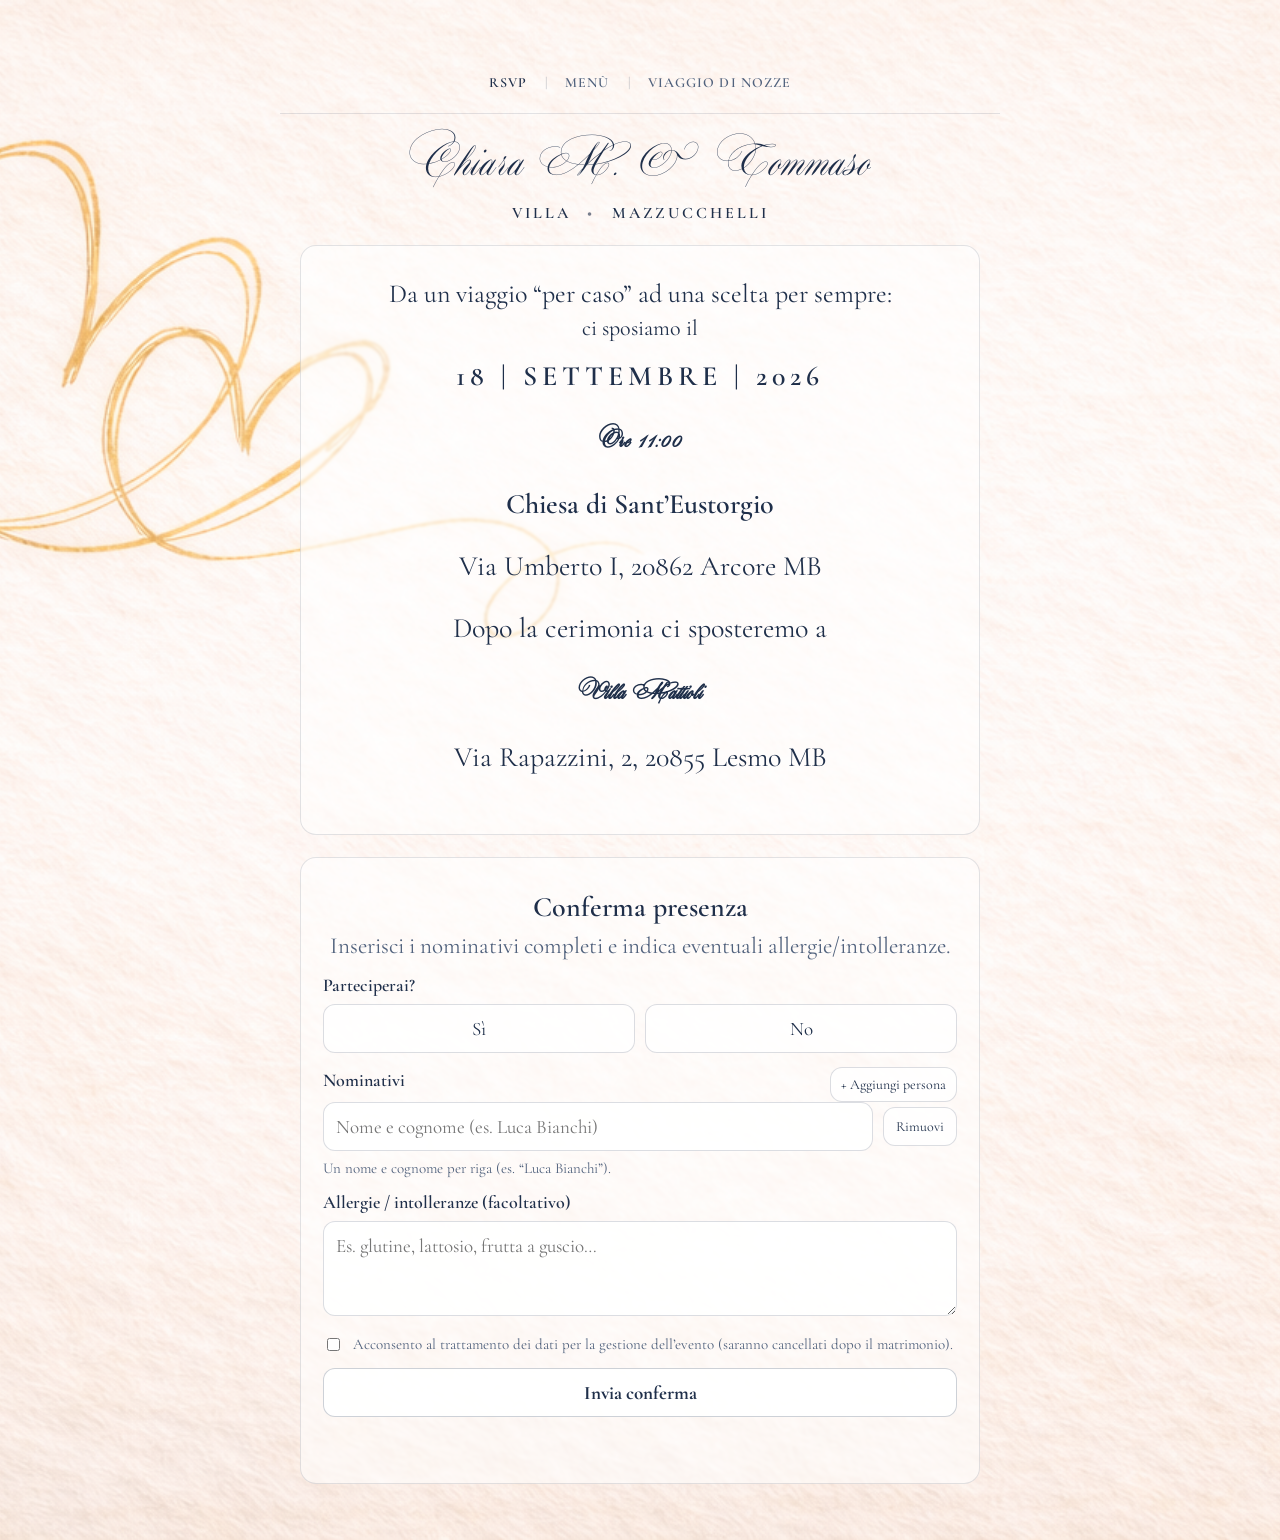
==== commit 99af6657: "Update index.html" ====
--- a/index.html
+++ b/index.html
@@ -11,7 +11,7 @@
   <link rel="preconnect" href="https://fonts.gstatic.com" crossorigin>
   <link href="https://fonts.googleapis.com/css2?family=Cormorant+Garamond:wght@300;400;500;600&family=Waterfall&display=swap" rel="stylesheet">
 
- <link rel="stylesheet" href="style.css?v=9001">
+ <link rel="stylesheet" href="style.css?v=9003">
 </head>
 
 <body class="rsvp-page">
@@ -40,7 +40,7 @@
       <p class="date">18 | SETTEMBRE | 2026</p>
 
       <div class="block">
-        <p class="maratre">Ore 11:00</p>
+        <p class="bold maratre">Ore 11:00</p>
         <p class="bold">Chiesa di Sant’Eustorgio</p>
         <p>Via Umberto I, 20862 Arcore MB</p>
       </div>
--- a/style.css
+++ b/style.css
@@ -635,3 +635,22 @@
   .title.maratre{
     font-size: 40px !important;
   }
+
+/* ===== FIX CUORI MOBILE RSVP + MENU ===== */
+
+@media (max-width:820px), (orientation:portrait){
+  body.rsvp-page,
+  body.bg-rsvp,
+  body.bg-menu{
+    background-image:url("assets/img/sfondo-rsvp-mobile.png") !important;
+
+    /* mantiene i cuori grandi come nel menu, ma senza schiacciarli */
+    background-size:125% auto !important;
+
+    /* stessa altezza di RSVP, ma più centrati come menu */
+    background-position:center 84px !important;
+
+    background-repeat:no-repeat !important;
+    background-color:#f6efe6 !important;
+  }
+}
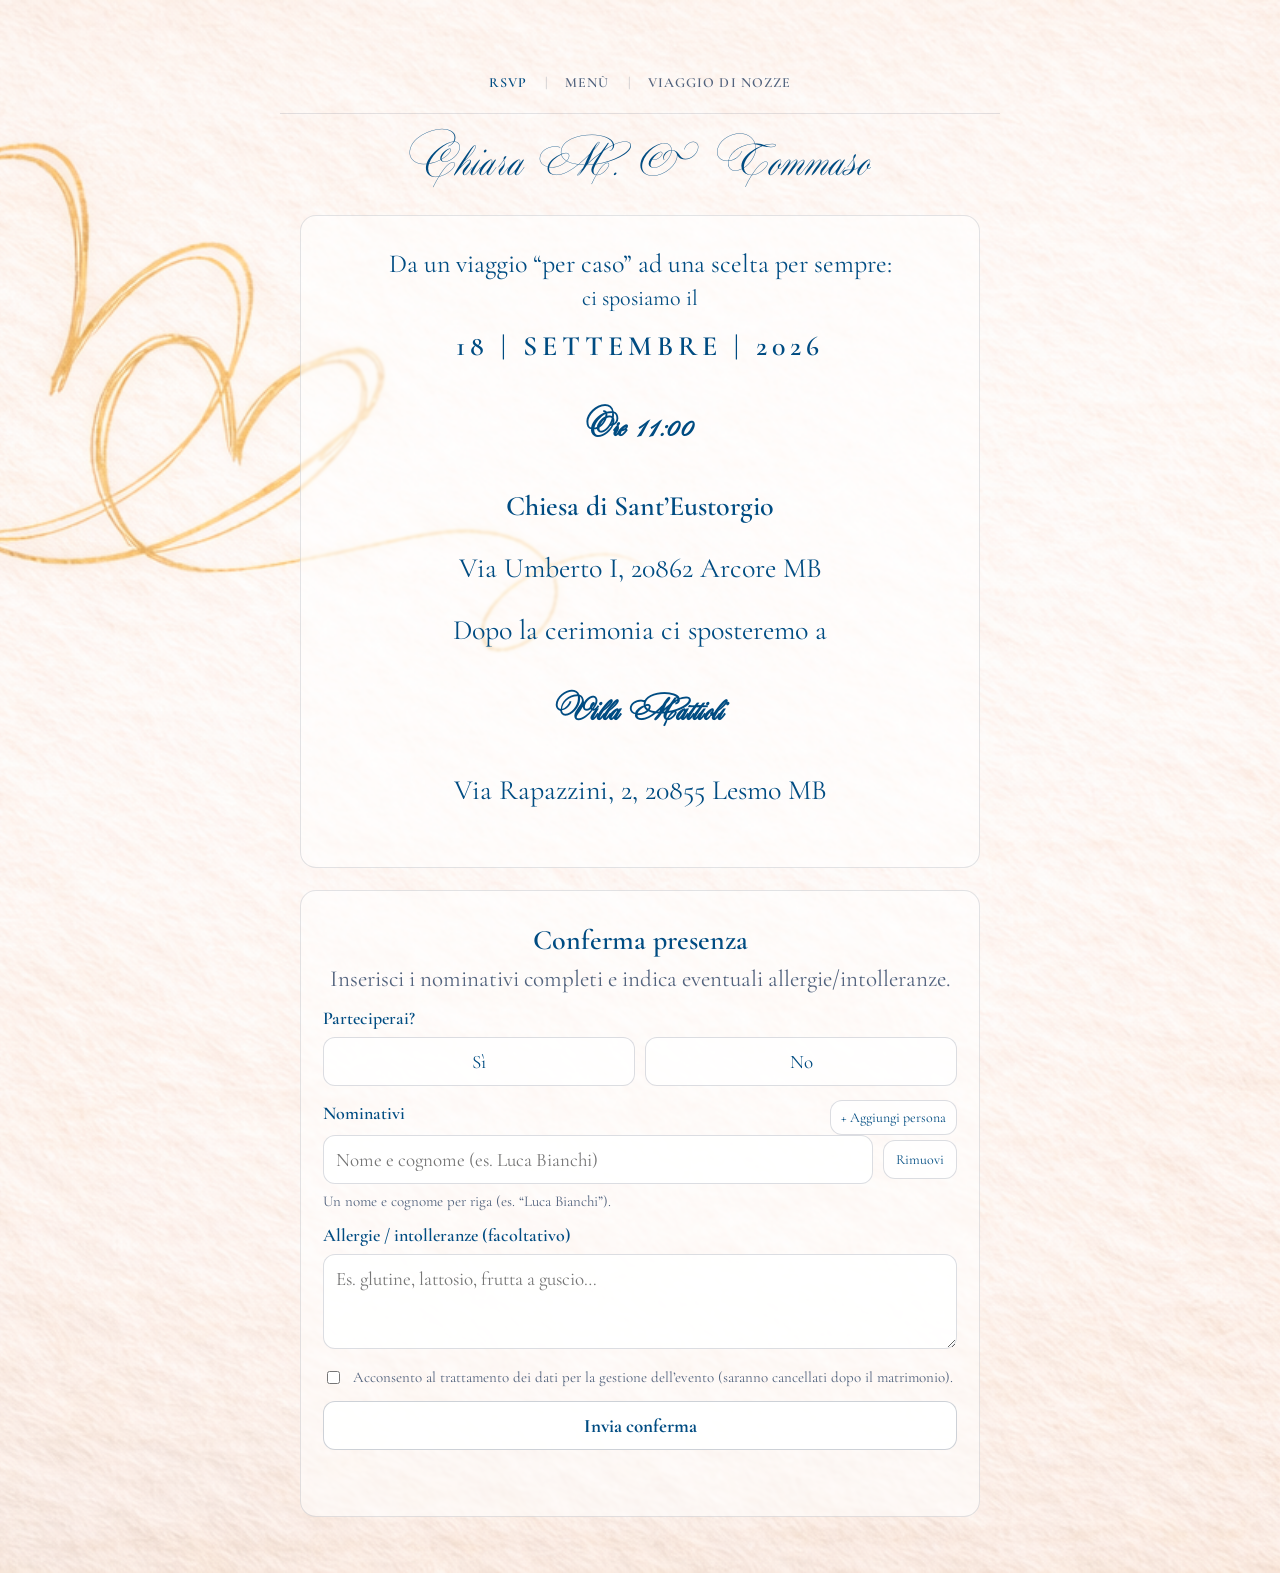
==== commit 8688ed69: "Update index.html" ====
--- a/index.html
+++ b/index.html
@@ -29,7 +29,6 @@
   <!-- Monogramma + Cuori (avorio) -->
 
   <p class="names maratre">Chiara M. &amp; Tommaso</p>
-  <p class="surnames"><span>VILLA</span> <span class="dot">•</span> <span>MAZZUCCHELLI</span></p>
 </header>
 
     <!-- INVITO -->
--- a/style.css
+++ b/style.css
@@ -1,5 +1,5 @@
 :root{
-  --ink:#1f2f4a;
+  --ink:#004c82;
   --muted:#51627d;
   --paper:#fbfbfb;
   --ivory:#F4E9D6;
@@ -617,23 +617,23 @@
 /* Testi importanti più grandi */
 .block .maratre,
 .bold.maratre{
-  font-size: 30px !important;
+  font-size: 40px !important;
   line-height: 1.15 !important;
 }
 
 .title.maratre{
-  font-size: 42px !important;
+  font-size: 46px !important;
   line-height: 1.1 !important;
 }
 
 @media (max-width:420px){
   .block .maratre,
   .bold.maratre{
-    font-size: 28px !important;
+    font-size: 40px !important;
   }
 
   .title.maratre{
-    font-size: 40px !important;
+    font-size: 46px !important;
   }
 
 /* ===== FIX CUORI MOBILE RSVP + MENU ===== */
